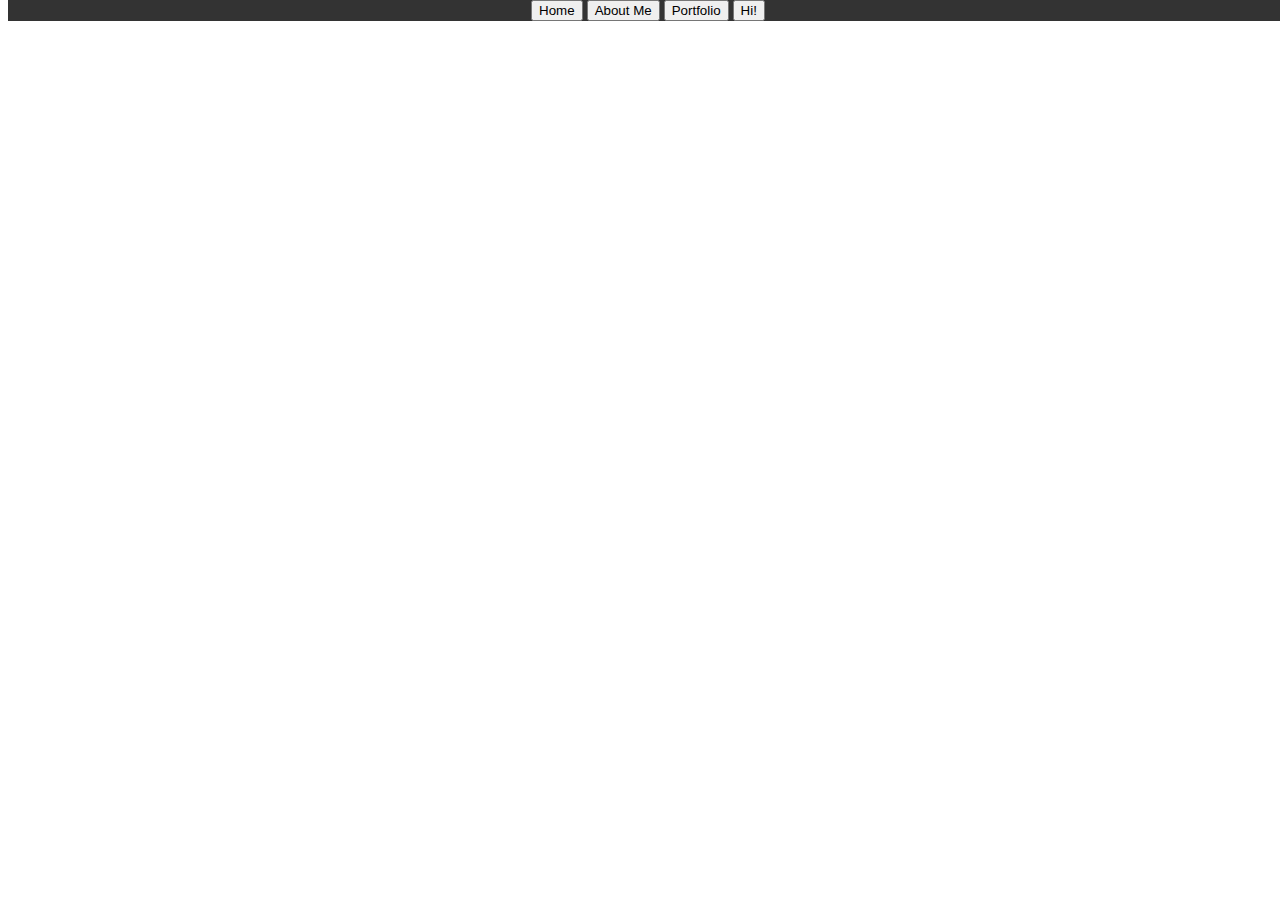
==== index.html @ e2017bf4 "added all 3 pages for my website, updated README file, added style.css file and hello.js file." ====
<!DOCTYPE html>
<html lang="en">
<head>
    <meta charset="UTF-8">
    <meta http-equiv="X-UA-Compatible" content="IE=edge">
    <meta name="viewport" content="width=device-width, initial-scale=1.0">
    <title>My Website</title>
    <link rel="stylesheet" type="text/css" href="style.css">
    <script src="hello.js"></script>
</head>
<body>
    <header>
        <nav>
            <div class="button-container">
            <button onclick="location.href='index.html'">Home</button>
            <button onclick="location.href='about-me.html'">About Me</button>
            <button onclick="location.href='portfolio.html'">Portfolio</button>
            <button onclick="sayHello()">Hi!</button>
            </div>
        </nav>
    </header>
    <main>

    </main>
    
</body>
</html>
---- style.css ----
header {
    position: fixed;
    top: 0;
    width: 100%;
    background-color: #333;

}
.button-container {
    text-align: center;
}
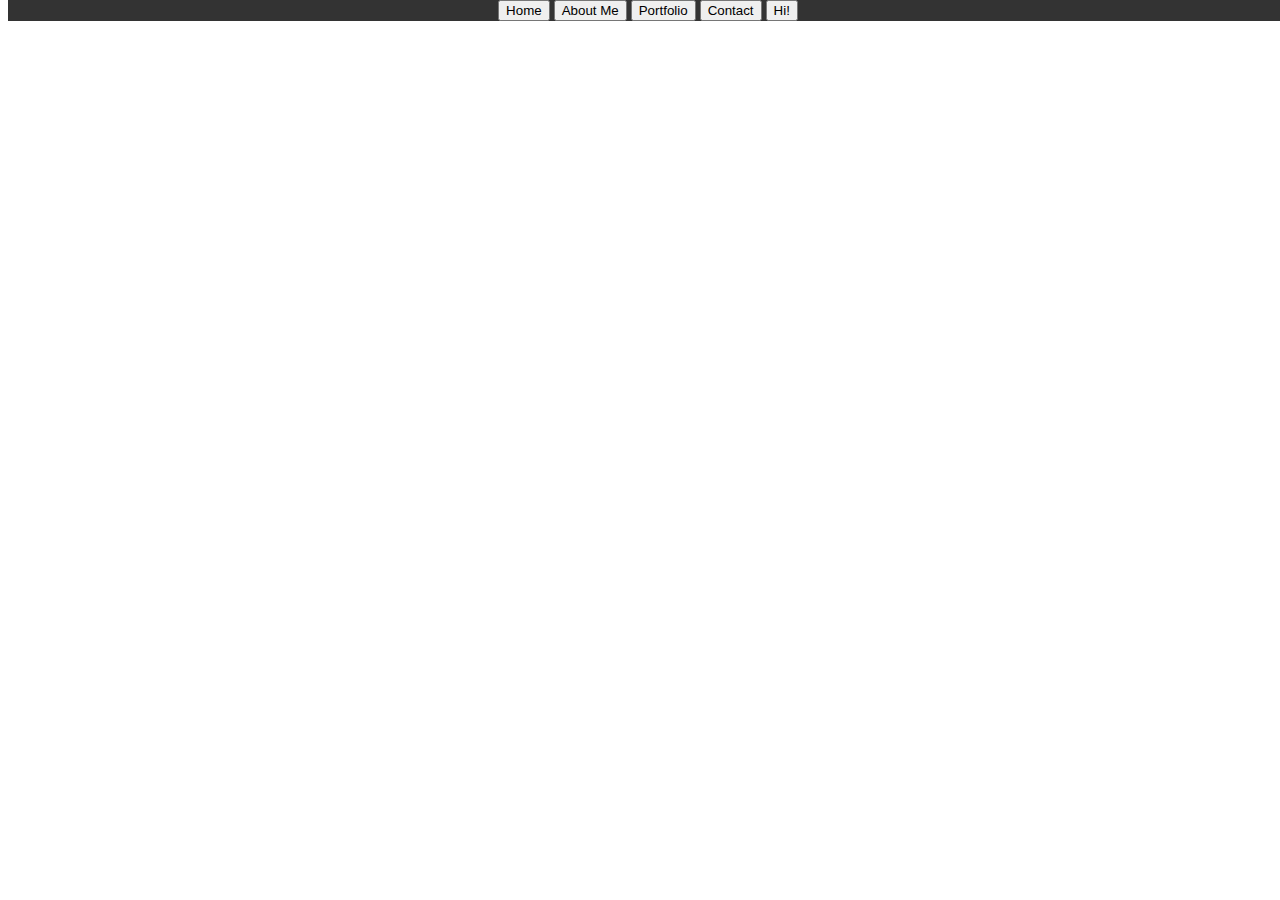
==== commit 697fc935: "added contact page and updated button to all other files" ====
--- a/index.html
+++ b/index.html
@@ -7,6 +7,7 @@
     <title>My Website</title>
     <link rel="stylesheet" type="text/css" href="style.css">
     <script src="hello.js"></script>
+
 </head>
 <body>
     <header>
@@ -15,6 +16,7 @@
             <button onclick="location.href='index.html'">Home</button>
             <button onclick="location.href='about-me.html'">About Me</button>
             <button onclick="location.href='portfolio.html'">Portfolio</button>
+            <button onclick="location.href='contact.html'">Contact</button>
             <button onclick="sayHello()">Hi!</button>
             </div>
         </nav>
